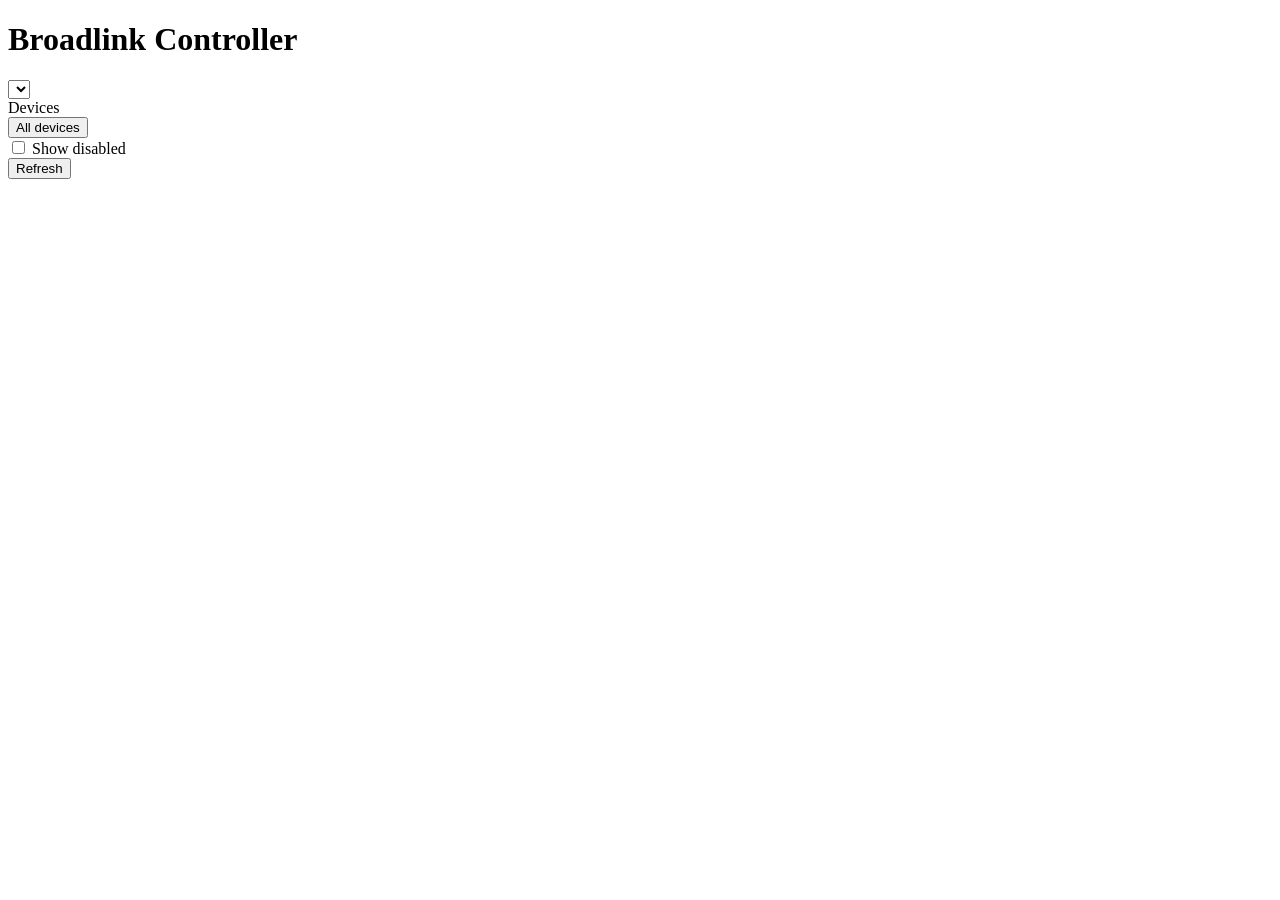
==== api/static/index.html @ 5d238033 "Add multi-device selection and improve dropdown interactions - Replaced single device dropdown with " ====
<!doctype html>
<html lang="en">
<head>
  <meta charset="utf-8" />
  <meta name="viewport" content="width=device-width, initial-scale=1" />
  <title>Broadlink Controller</title>
  <link rel="stylesheet" href="/static/styles/index.css" />
</head>
<body>
  <header>
    <h1>Broadlink Controller</h1>
    <div><select id="controller"></select></div>
  </header>
  <main>
    <section class="panel" id="filters">
      <div class="toolbar">
        <div class="field">
          <label for="devicesTrigger">Devices</label>
          <div class="multi-dropdown" id="devicesDropdown">
            <button type="button" id="devicesTrigger" class="dropdown-trigger">All devices</button>
            <div class="dropdown-menu" id="devicesMenu" hidden>
              <div class="menu-header"><label class="checkbox"><input type="checkbox" id="devicesSelectAll" checked /> Select all</label></div>
              <div class="menu-list" id="devicesList"></div>
            </div>
          </div>
        </div>
        <div class="field inline">
          <label class="checkbox"><input type="checkbox" id="showDisabled" /> Show disabled</label>
        </div>
        <div class="spacer"></div>
        <button id="refresh" class="primary">Refresh</button>
      </div>
      <div class="status" id="status"></div>
    </section>

    <section class="panel" id="commandsPanel">
        <div id="commands"></div>
    </section>
  </main>
  <script src="/static/scripts/index.js"></script>
</body>
</html>
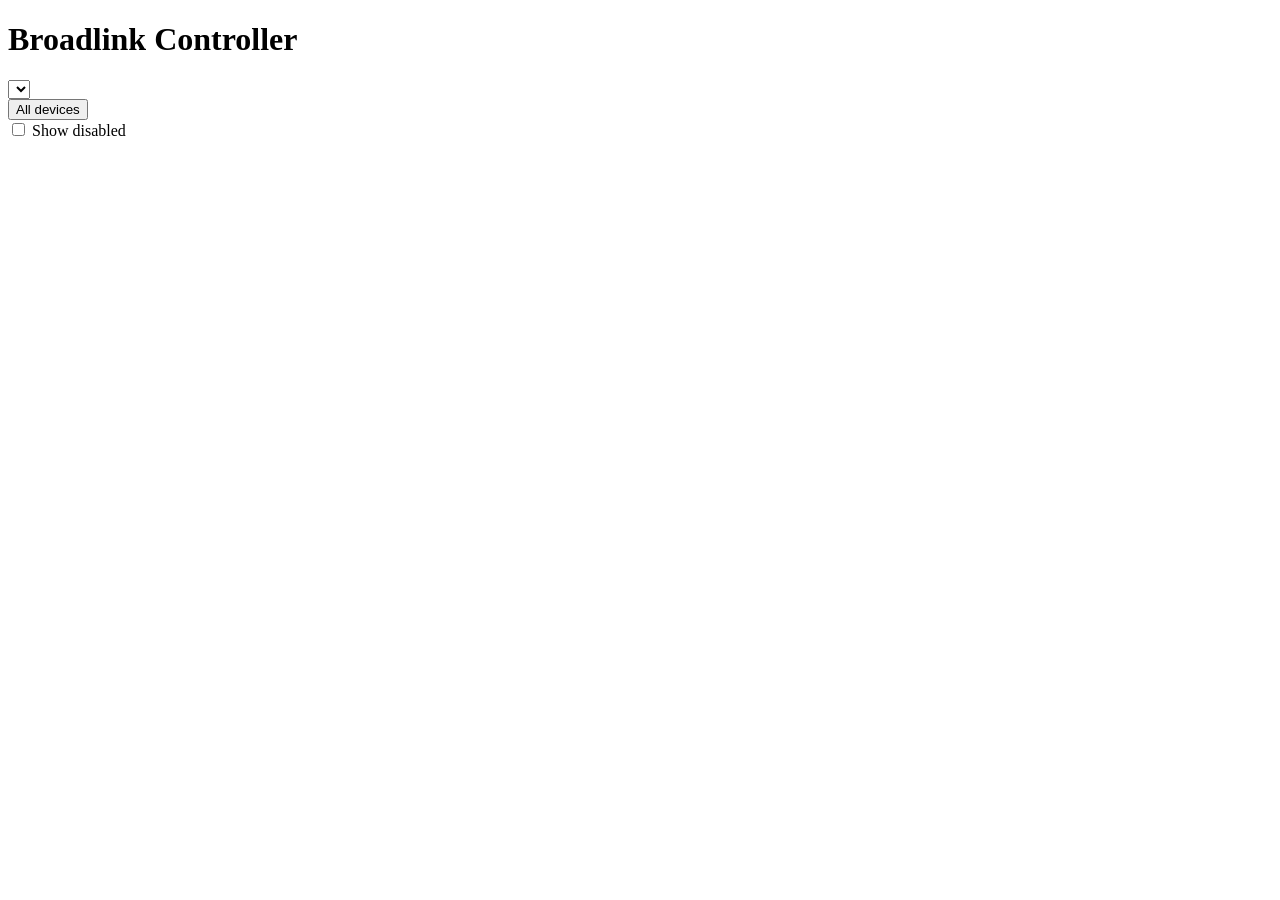
==== commit e8bb24ad: "Refactor UI layout and improve status handling in scripts - Reorganized filters area for a cleaner l" ====
--- a/api/static/index.html
+++ b/api/static/index.html
@@ -9,30 +9,19 @@
 <body>
   <header>
     <h1>Broadlink Controller</h1>
-    <div><select id="controller"></select></div>
+    <div class="filters">
+      <select id="controller"></select>
+      <div class="multi-dropdown" id="devicesDropdown">
+        <button type="button" id="devicesTrigger" class="dropdown-trigger">All devices</button>
+        <div class="dropdown-menu" id="devicesMenu" hidden>
+          <div class="menu-header"><label class="checkbox"><input type="checkbox" id="devicesSelectAll" checked /> Select all</label></div>
+          <div class="menu-list" id="devicesList"></div>
+        </div>
+      </div>
+      <label class="checkbox"><input type="checkbox" id="showDisabled" /> Show disabled</label>
+    </div>
   </header>
   <main>
-    <section class="panel" id="filters">
-      <div class="toolbar">
-        <div class="field">
-          <label for="devicesTrigger">Devices</label>
-          <div class="multi-dropdown" id="devicesDropdown">
-            <button type="button" id="devicesTrigger" class="dropdown-trigger">All devices</button>
-            <div class="dropdown-menu" id="devicesMenu" hidden>
-              <div class="menu-header"><label class="checkbox"><input type="checkbox" id="devicesSelectAll" checked /> Select all</label></div>
-              <div class="menu-list" id="devicesList"></div>
-            </div>
-          </div>
-        </div>
-        <div class="field inline">
-          <label class="checkbox"><input type="checkbox" id="showDisabled" /> Show disabled</label>
-        </div>
-        <div class="spacer"></div>
-        <button id="refresh" class="primary">Refresh</button>
-      </div>
-      <div class="status" id="status"></div>
-    </section>
-
     <section class="panel" id="commandsPanel">
         <div id="commands"></div>
     </section>
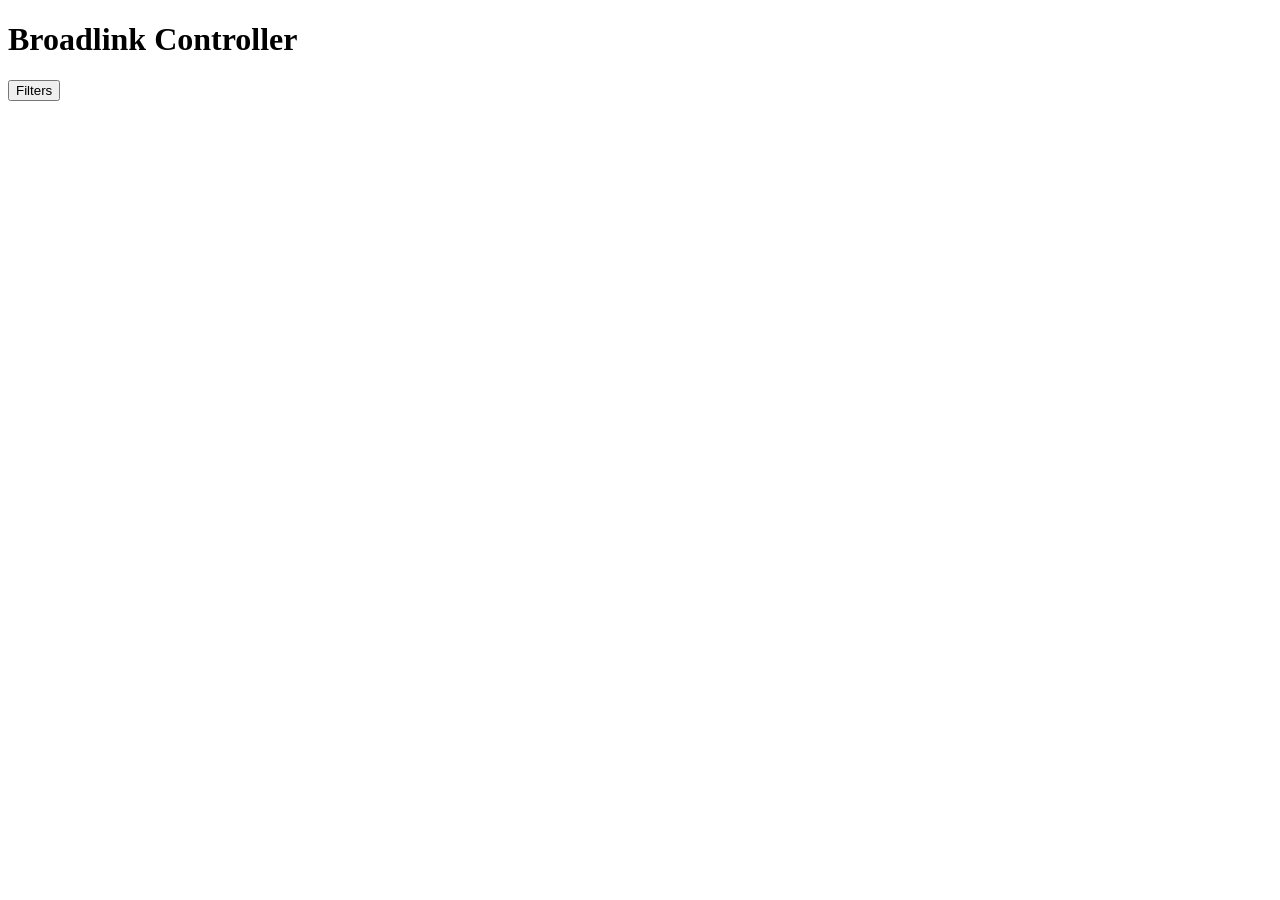
==== commit ce086a92: "Add modal for filters and improve UI interactions - Introduced a filters modal for better user exper" ====
--- a/api/static/index.html
+++ b/api/static/index.html
@@ -9,23 +9,45 @@
 <body>
   <header>
     <h1>Broadlink Controller</h1>
-    <div class="filters">
-      <select id="controller"></select>
-      <div class="multi-dropdown" id="devicesDropdown">
-        <button type="button" id="devicesTrigger" class="dropdown-trigger">All devices</button>
-        <div class="dropdown-menu" id="devicesMenu" hidden>
-          <div class="menu-header"><label class="checkbox"><input type="checkbox" id="devicesSelectAll" checked /> Select all</label></div>
-          <div class="menu-list" id="devicesList"></div>
-        </div>
-      </div>
-      <label class="checkbox"><input type="checkbox" id="showDisabled" /> Show disabled</label>
-    </div>
+    <button type="button" id="filtersBtn" class="filters-btn">Filters</button>
   </header>
   <main>
     <section class="panel" id="commandsPanel">
         <div id="commands"></div>
     </section>
   </main>
+
+  <!-- Filters Modal -->
+  <div id="filtersOverlay" class="modal-overlay" hidden></div>
+  <div id="filtersModal" class="modal" role="dialog" aria-modal="true" aria-labelledby="filtersTitle" hidden>
+    <div class="modal-content">
+      <div class="modal-header">
+        <h2 id="filtersTitle">Filters</h2>
+        <button type="button" id="filtersClose" class="icon-btn" aria-label="Close">✕</button>
+      </div>
+      <div class="modal-body">
+        <div class="field">
+          <label for="controller">Controller</label>
+          <select id="controller"></select>
+        </div>
+        <div class="field">
+          <label>Devices</label>
+          <div class="multi-dropdown" id="devicesDropdown">
+            <button type="button" id="devicesTrigger" class="dropdown-trigger">All devices</button>
+            <div class="dropdown-menu" id="devicesMenu" hidden>
+              <div class="menu-header"><label class="checkbox"><input type="checkbox" id="devicesSelectAll" checked /> Select all</label></div>
+              <div class="menu-list" id="devicesList"></div>
+            </div>
+          </div>
+        </div>
+        <label class="checkbox"><input type="checkbox" id="showDisabled" /> Show disabled</label>
+      </div>
+      <div class="modal-footer">
+        <button type="button" id="filtersApply" class="primary">Apply</button>
+      </div>
+    </div>
+  </div>
+
   <script src="/static/scripts/index.js"></script>
 </body>
 </html>
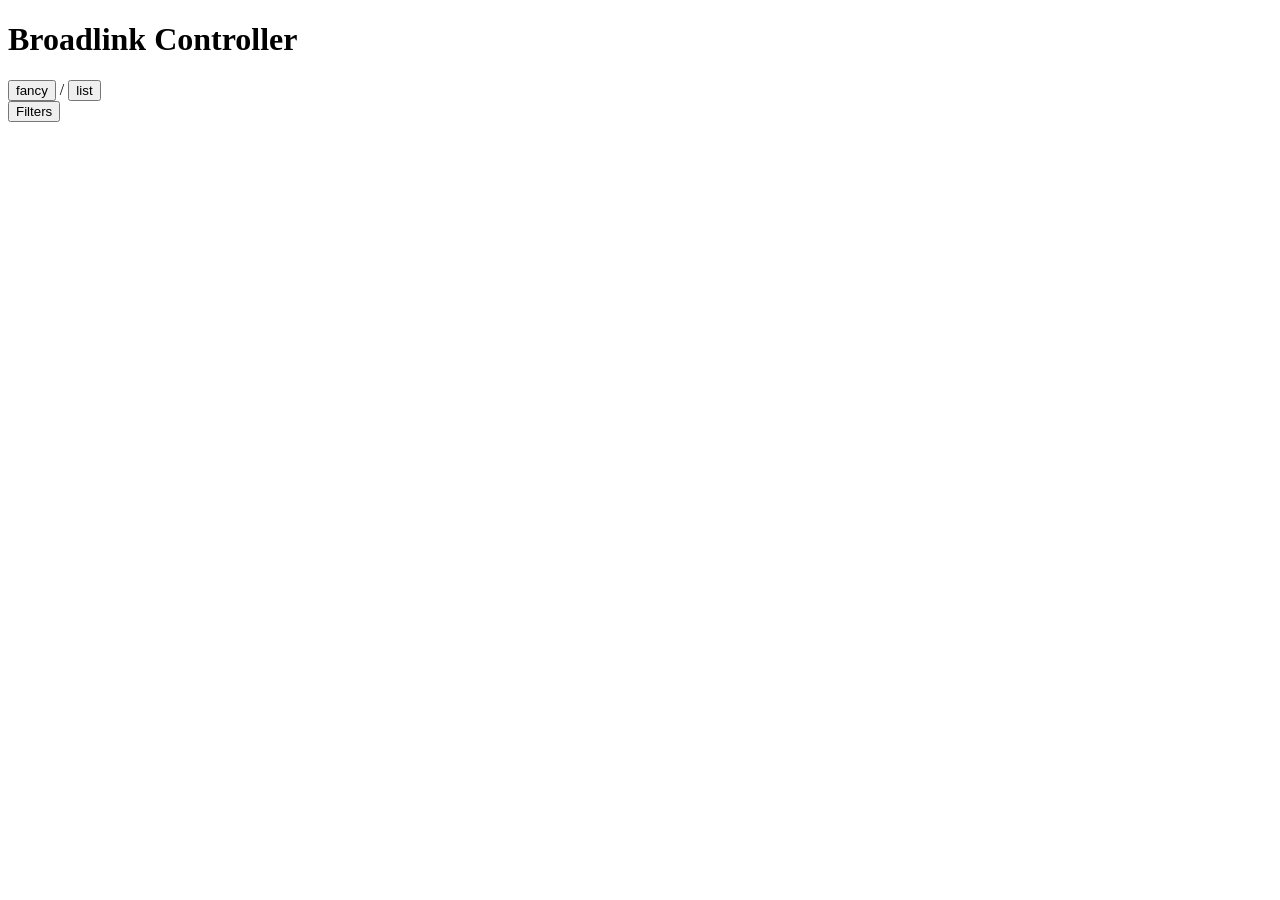
==== commit 5400e6bd: "Add segmented view toggle and fancy view support - Introduced a segmented control in the header for " ====
--- a/api/static/index.html
+++ b/api/static/index.html
@@ -9,11 +9,24 @@
 <body>
   <header>
     <h1>Broadlink Controller</h1>
-    <button type="button" id="filtersBtn" class="filters-btn">Filters</button>
+    <div class="header-controls">
+      <div class="segmented" role="group" aria-label="View selector">
+        <button type="button" id="viewFancyBtn" class="seg-btn" aria-pressed="false">fancy</button>
+        <span class="sep">/</span>
+        <button type="button" id="viewListBtn" class="seg-btn active" aria-pressed="true">list</button>
+      </div>
+      <button type="button" id="filtersBtn" class="filters-btn">Filters</button>
+    </div>
   </header>
   <main>
     <section class="panel" id="commandsPanel">
         <div id="commands"></div>
+    </section>
+    <section class="panel" id="commandsView" hidden>
+        <div id="viewContainer">
+          <!-- Placeholder SVG for controller visualization; will be replaced by view.js later -->
+          <svg id="controllerSvg" xmlns="http://www.w3.org/2000/svg" viewBox="0 0 100 100" width="100%" height="400"></svg>
+        </div>
     </section>
   </main>
 
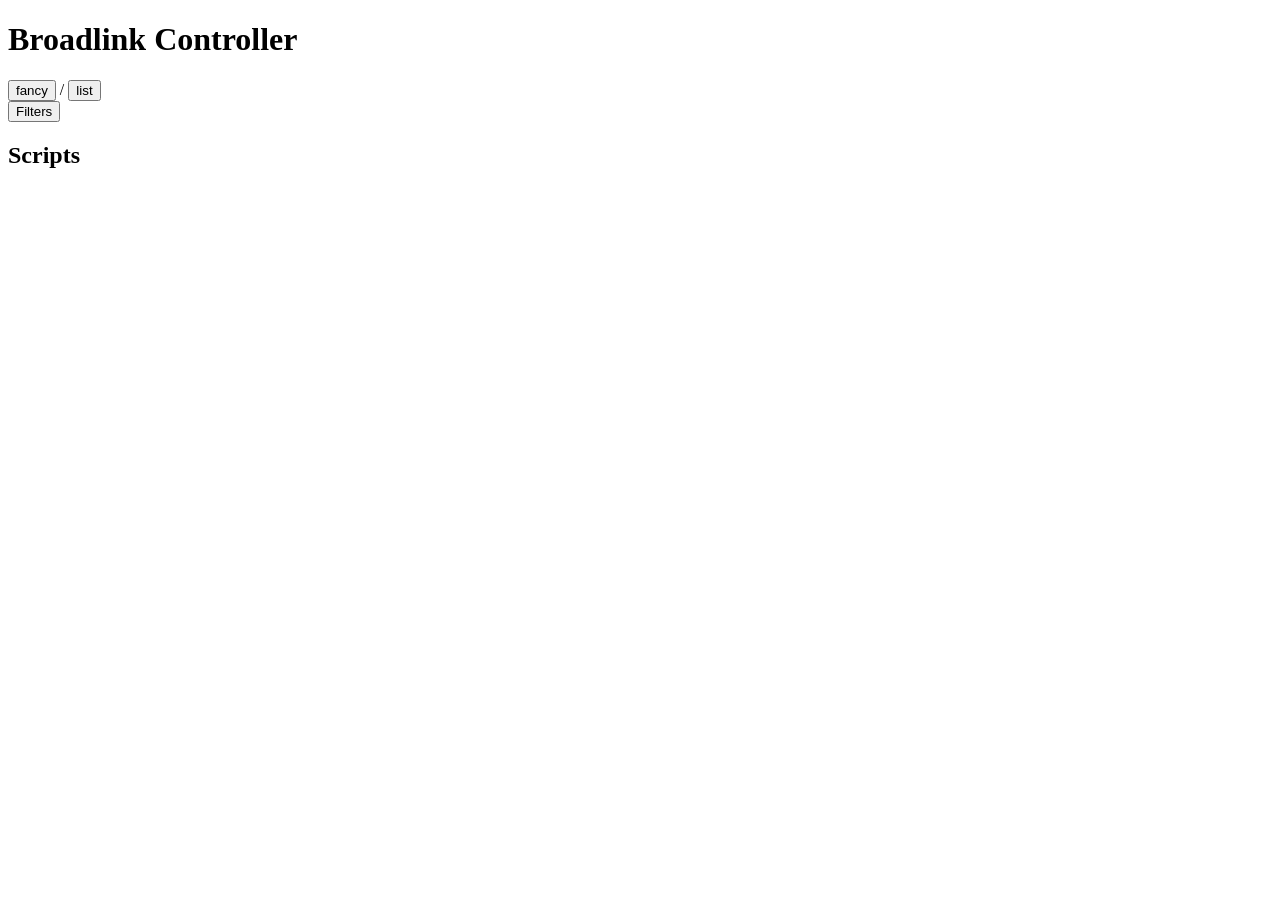
==== commit 6c9cc181: "Add scripts panel to UI with viewing and execution support - Introduced a scripts panel in the UI to" ====
--- a/api/static/index.html
+++ b/api/static/index.html
@@ -19,14 +19,15 @@
     </div>
   </header>
   <main>
+    <section class="panel" id="scriptsPanel">
+      <h2>Scripts</h2>
+      <div id="scripts" class="scripts-list"></div>
+    </section>
     <section class="panel" id="commandsPanel">
         <div id="commands"></div>
     </section>
     <section class="panel" id="commandsView" hidden>
-        <div id="viewContainer">
-          <!-- Placeholder SVG for controller visualization; will be replaced by view.js later -->
-          <svg id="controllerSvg" xmlns="http://www.w3.org/2000/svg" viewBox="0 0 100 100" width="100%" height="400"></svg>
-        </div>
+        <div id="viewContainer" class="fancy-container"></div>
     </section>
   </main>
 
@@ -61,6 +62,21 @@
     </div>
   </div>
 
+  <!-- Script Details Modal -->
+  <div id="scriptOverlay" class="modal-overlay" hidden></div>
+  <div id="scriptModal" class="modal" role="dialog" aria-modal="true" aria-labelledby="scriptTitle" hidden>
+    <div class="modal-content">
+      <div class="modal-header">
+        <h2 id="scriptTitle">Script</h2>
+        <button type="button" id="scriptClose" class="icon-btn" aria-label="Close">✕</button>
+      </div>
+      <div class="modal-body" id="scriptBody"></div>
+      <div class="modal-footer">
+        <button type="button" id="scriptRunBtn" class="primary">Run</button>
+      </div>
+    </div>
+  </div>
+
   <script src="/static/scripts/index.js"></script>
 </body>
 </html>
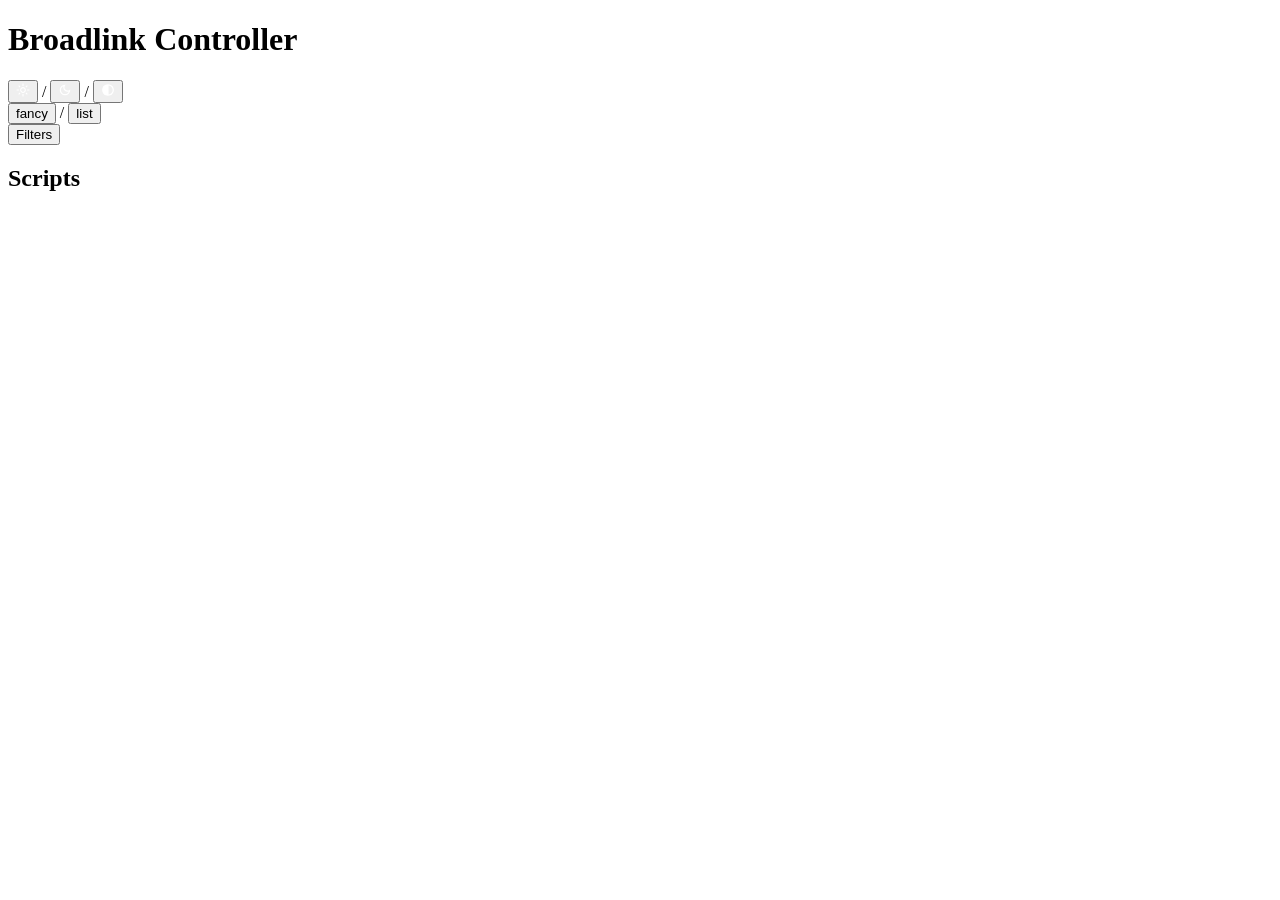
==== commit 3a278035: "Add multi-theme support with light, dark, and contrast options - Introduced CSS variables for theme " ====
--- a/api/static/index.html
+++ b/api/static/index.html
@@ -4,12 +4,26 @@
   <meta charset="utf-8" />
   <meta name="viewport" content="width=device-width, initial-scale=1" />
   <title>Broadlink Controller</title>
+  <link rel="icon" href="/static/images/favicon.png" />
   <link rel="stylesheet" href="/static/styles/index.css" />
 </head>
-<body>
+<body class="theme-white">
   <header>
     <h1>Broadlink Controller</h1>
     <div class="header-controls">
+      <div class="segmented" role="group" aria-label="Theme selector">
+        <button type="button" id="themeLightBtn" class="seg-btn" aria-pressed="false">
+          <svg xmlns="http://www.w3.org/2000/svg" height="14px" viewBox="0 -960 960 960" width="14px" fill="white"><path d="M480-360q50 0 85-35t35-85q0-50-35-85t-85-35q-50 0-85 35t-35 85q0 50 35 85t85 35Zm0 80q-83 0-141.5-58.5T280-480q0-83 58.5-141.5T480-680q83 0 141.5 58.5T680-480q0 83-58.5 141.5T480-280ZM200-440H40v-80h160v80Zm720 0H760v-80h160v80ZM440-760v-160h80v160h-80Zm0 720v-160h80v160h-80ZM256-650l-101-97 57-59 96 100-52 56Zm492 496-97-101 53-55 101 97-57 59Zm-98-550 97-101 59 57-100 96-56-52ZM154-212l101-97 55 53-97 101-59-57Zm326-268Z"/></svg>
+        </button>
+        <span class="sep">/</span>
+        <button type="button" id="themeDarkBtn" class="seg-btn active" aria-pressed="true">
+          <svg xmlns="http://www.w3.org/2000/svg" height="14px" viewBox="0 -960 960 960" width="14px" fill="white"><path d="M480-120q-150 0-255-105T120-480q0-150 105-255t255-105q14 0 27.5 1t26.5 3q-41 29-65.5 75.5T444-660q0 90 63 153t153 63q55 0 101-24.5t75-65.5q2 13 3 26.5t1 27.5q0 150-105 255T480-120Zm0-80q88 0 158-48.5T740-375q-20 5-40 8t-40 3q-123 0-209.5-86.5T364-660q0-20 3-40t8-40q-78 32-126.5 102T200-480q0 116 82 198t198 82Zm-10-270Z"/></svg>
+        </button>
+        <span class="sep">/</span>
+        <button type="button" id="themeContrastBtn" class="seg-btn" aria-pressed="false">
+          <svg xmlns="http://www.w3.org/2000/svg" height="14px" viewBox="0 -960 960 960" width="14px" fill="white"><path d="M480-80q-83 0-156-31.5T197-197q-54-54-85.5-127T80-480q0-83 31.5-156T197-763q54-54 127-85.5T480-880q83 0 156 31.5T763-763q54 54 85.5 127T880-480q0 83-31.5 156T763-197q-54 54-127 85.5T480-80Zm40-83q119-15 199.5-104.5T800-480q0-123-80.5-212.5T520-797v634Z"/></svg>
+        </button>
+      </div>
       <div class="segmented" role="group" aria-label="View selector">
         <button type="button" id="viewFancyBtn" class="seg-btn" aria-pressed="false">fancy</button>
         <span class="sep">/</span>
